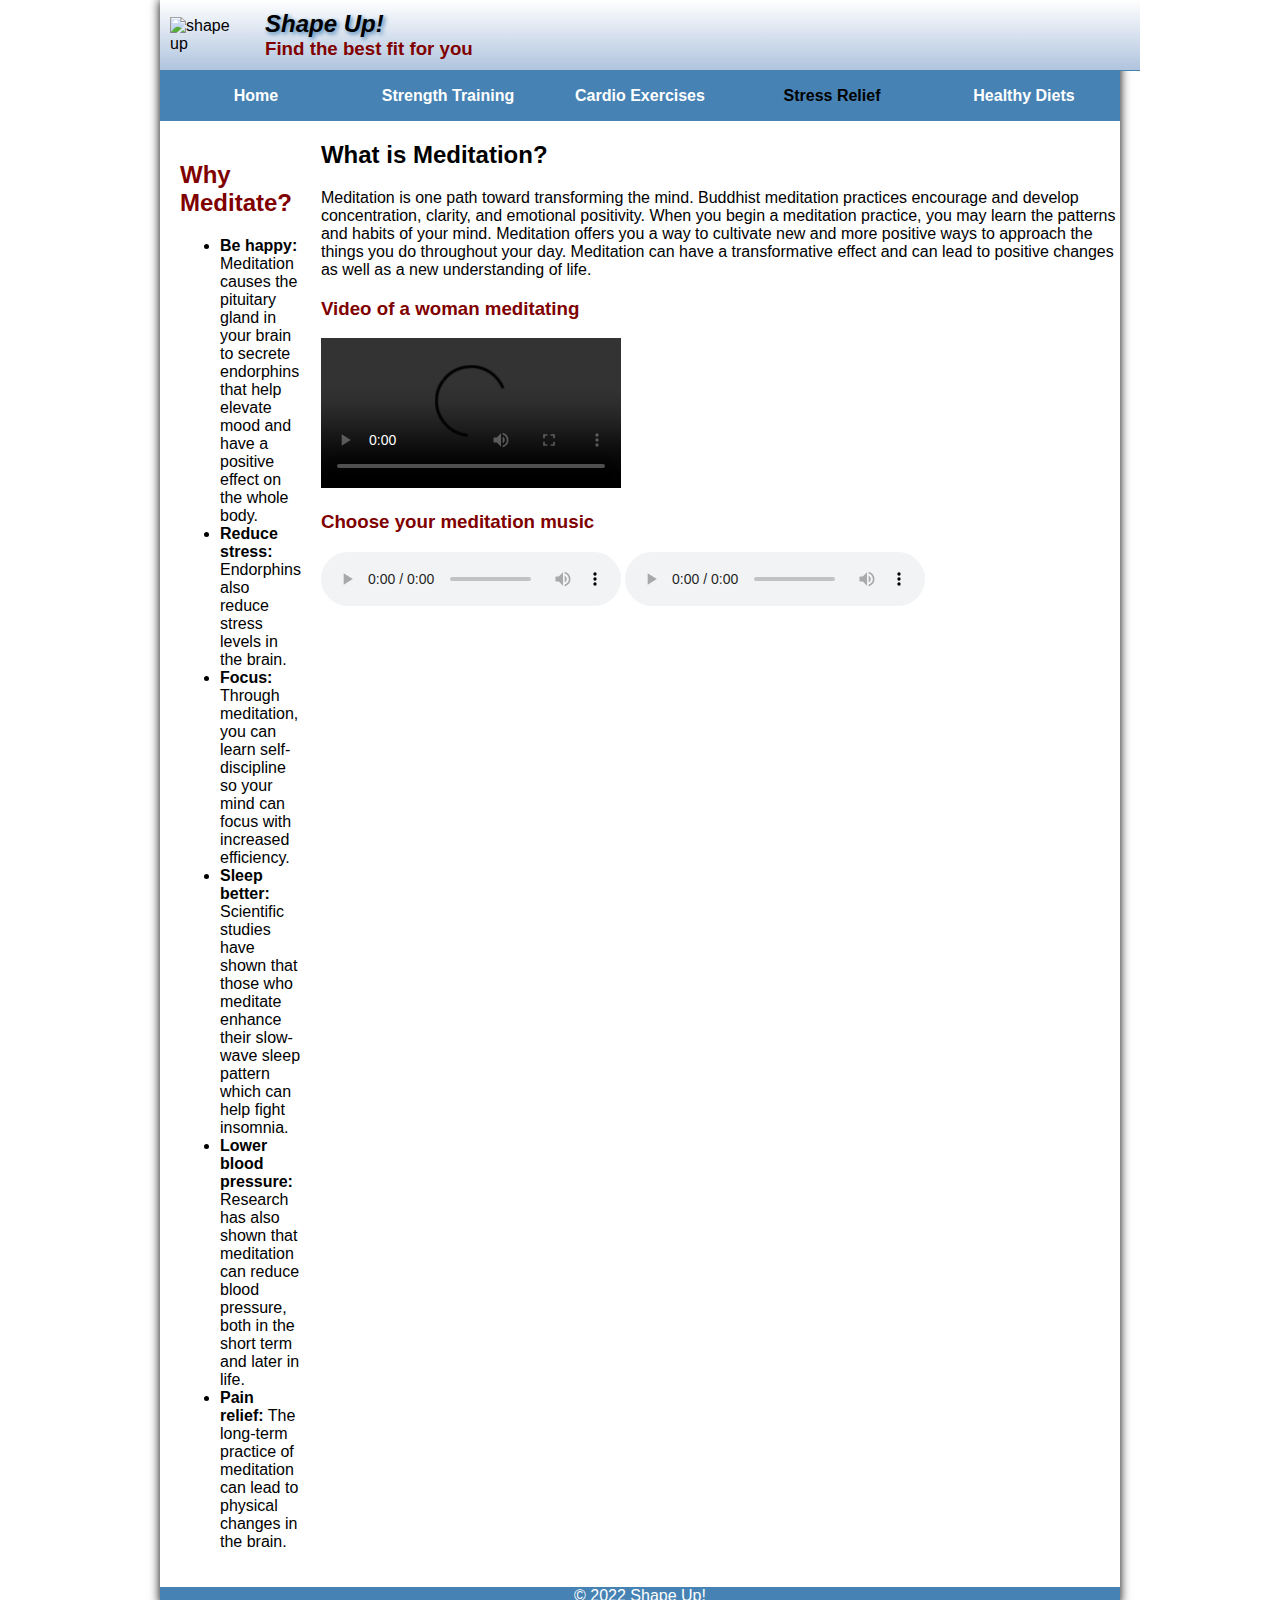
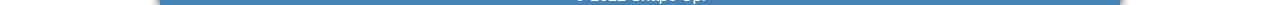
==== stress/meditate.html @ 9881c30c "Update meditate.html" ====
<!DOCTYPE html>
<html lang="en">
<head>
    <meta charset="utf-8">
    <link rel="stylesheet" href="../styles/main.css">
    <title>Shape Up! | Meditation</title>
</head>

<body>
    <header>
        <div id="header-content">
            <img src="../images/shape_up_logo.png" alt="shape up" width="80">
            <div id="header-text">
                <h2><em class="shadow">Shape Up!</em></h2>
                <h3>Find the best fit for you</h3>
            </div>
        </div>
    </header>
	
     <nav id="nav_menu">
        <ul>
            <li><a href="index.html">Home</a></li>
            <li><a href="strength.html">Strength Training</a></li>
            <li><a href="cardio.html">Cardio Exercises</a></li>
            <li><a href="stress.html" class="current">Stress Relief</a></li>
            <li><a href="diet/index.html">Healthy Diets</a></li>
        </ul>
    </nav>
    <main>
        <aside>
            <h2>Why Meditate?</h2>
            <ul>
                <li><strong>Be happy:</strong> Meditation causes the pituitary gland in your brain to secrete endorphins that help elevate mood and have a positive effect on the whole body.</li>
                <li><strong>Reduce stress:</strong> Endorphins also reduce stress levels in the brain.</li>
                <li><strong>Focus:</strong> Through meditation, you can learn self-discipline so your mind can focus with increased efficiency.</li>
                <li><strong>Sleep better:</strong> Scientific studies have shown that those who meditate enhance their slow-wave sleep pattern which can help fight insomnia.</li>
                <li><strong>Lower blood pressure:</strong> Research has also shown that meditation can reduce blood pressure, both in the short term and later in life.</li>
                <li><strong>Pain relief:</strong> The long-term practice of meditation can lead to physical changes in the brain.</li>
            </ul>
        </aside>

        <section>
            <h2>What is Meditation?</h2>
            <p>
                Meditation is one path toward transforming the mind. Buddhist meditation practices encourage and develop concentration, clarity, and emotional positivity. When you begin a meditation practice, you may learn the patterns and habits of your mind. Meditation offers you a way to cultivate new and more positive ways to approach the things you do throughout your day. Meditation can have a transformative effect and can lead to positive changes as well as a new understanding of life.
            </p>
            <h3>Video of a woman meditating</h3>
            <video controls>
                <source src="../videos/meditation_video.mp4" type="video/mp4">
                Your browser does not support the video tag.
            </video>
            <h3>Choose your meditation music</h3>
            <audio controls>
                <source src="../audio/meditation_music_1.mp3" type="audio/mpeg">
                Your browser does not support the audio element.
            </audio>
            <audio controls>
                <source src="../audio/meditation_music_2.mp3" type="audio/mpeg">
                Your browser does not support the audio element.
            </audio>
        </section>
    </main>
	<footer>
        &copy; 2022 Shape Up!
    </footer>
</body>
</html>
---- styles/main.css ----
/* General styles */
body {
    font-family: Arial, sans-serif;
    width: 99%;
    max-width: 960px;
    margin: 0 auto;
    border: none;
    box-shadow: 0 0 10px black;
}

header {
    width: 100%;
    border-bottom: 1px solid steelblue;
    background: linear-gradient(to bottom, white, lightsteelblue);
    display: flex;
    align-items: center;
    padding: 10px;
}

#header-content {
    display: flex;
    align-items: center;
}

#header-content img {
    margin-right: 15px;
}

#header-text h2, #header-text h3 {
    margin: 0;
}

.shadow {
    text-shadow: 2px 2px 4px steelblue;
}

main {
    display: flex;
}

aside {
    width: 245px;
    padding: 20px;
}

aside h2 {
    color: #800000;
}

footer {
    clear: both;
    text-align: center;
    background-color: steelblue;
    color: white;
}

main a {
    color: #800000 !important;
}

main ul a {
    color: steelblue !important;
}

h3 {
    color: #800000;
}

/* Navigation styles */
#nav_menu ul {
    list-style-type: none;
    margin: 0;
    padding: 0;
    position: relative;
}

#nav_menu ul li {
    float: left;
    width: 20%;
}

#nav_menu ul li a {
    display: block;
    text-align: center;
    padding: 1em 0;
    text-decoration: none;
    background-color: steelblue !important;
    color: white;
    font-weight: bold;
}

#nav_menu a.current {
    color: black;
}

#nav_menu ul ul {
    width: 100%;
    display: none;
    position: absolute;
    top: 100%;
}

#nav_menu ul ul li {
    float: none;
}

#nav_menu ul li:hover > ul {
    display: block;
}

#nav_menu > ul::after {
    content: "";
    clear: both;
    display: block;
}

#mobile_menu {
    display: none;
}

/* Form styling */
form {
    width: 90%; /* Adjusted width */
    margin: 20px auto; /* Add spacing around form */
}

/* Input and select field styling */
form input, form select, form textarea {
    width: 95%; /* Slightly reduce input width for spacing */
    margin-bottom: 15px; /* Add spacing between fields */
    padding: 8px;
    border: 1px solid #ccc; /* Light border */
    border-radius: 5px;
    background-color: #f9f9f9; /* Subtle background */
    box-shadow: inset 1px 1px 3px #ddd; /* Inner shadow for depth */
}

/* Fieldset styling */
form fieldset {
    margin-bottom: 25px; /* Add spacing between fieldsets */
    border: 1px solid #ccc; /* Adjust border to a lighter color */
    padding: 20px;
}

/* Legend styling */
form legend {
    font-size: 1.2em;
    color: #333; /* Darker text color for contrast */
}

/* Button styles */
form button {
    width: auto;
    display: inline-block; /* Keep buttons inline */
    margin-right: 10px; /* Add spacing between buttons */
    padding: 10px 15px;
    border-radius: 5px;
    background-color: steelblue;
    color: white;
    border: none;
    cursor: pointer;
}

/* Submit button hover effect */
form button:hover {
    background-color: #5a9bd5; /* Slightly brighter blue */
}

/* Reset button */
form button[type="reset"] {
    background-color: #d3d3d3; /* Light gray */
    color: black;
}

form button[type="reset"]:hover {
    background-color: #aaa; /* Darker gray */
}

/* Add consistent spacing for checkboxes and radio buttons */
form label input[type="radio"],
form label input[type="checkbox"] {
    margin-right: 10px;
}

/* Align checkbox and textarea */
form textarea {
    resize: none; /* Disable resizing for uniformity */
    height: 60px; /* Set height for textarea */
}

/* Media Queries */
@media only screen and (max-width: 767px) {
    header h2 {
        font-size: 200%;
    }

    main {
        flex-direction: column;
    }

    .slicknav_menu {
        background-color: steelblue !important;
        padding: 3px !important;
    }

    .slicknav_menu ul {
        background-color: steelblue !important;
    }

    .slicknav_menu a {
        color: white;
    }

    .slicknav_menu a:hover {
        color: lightsteelblue;
    }
}

@media only screen and (max-width: 479px) {
    header h2 {
        font-size: 150%;
    }
}
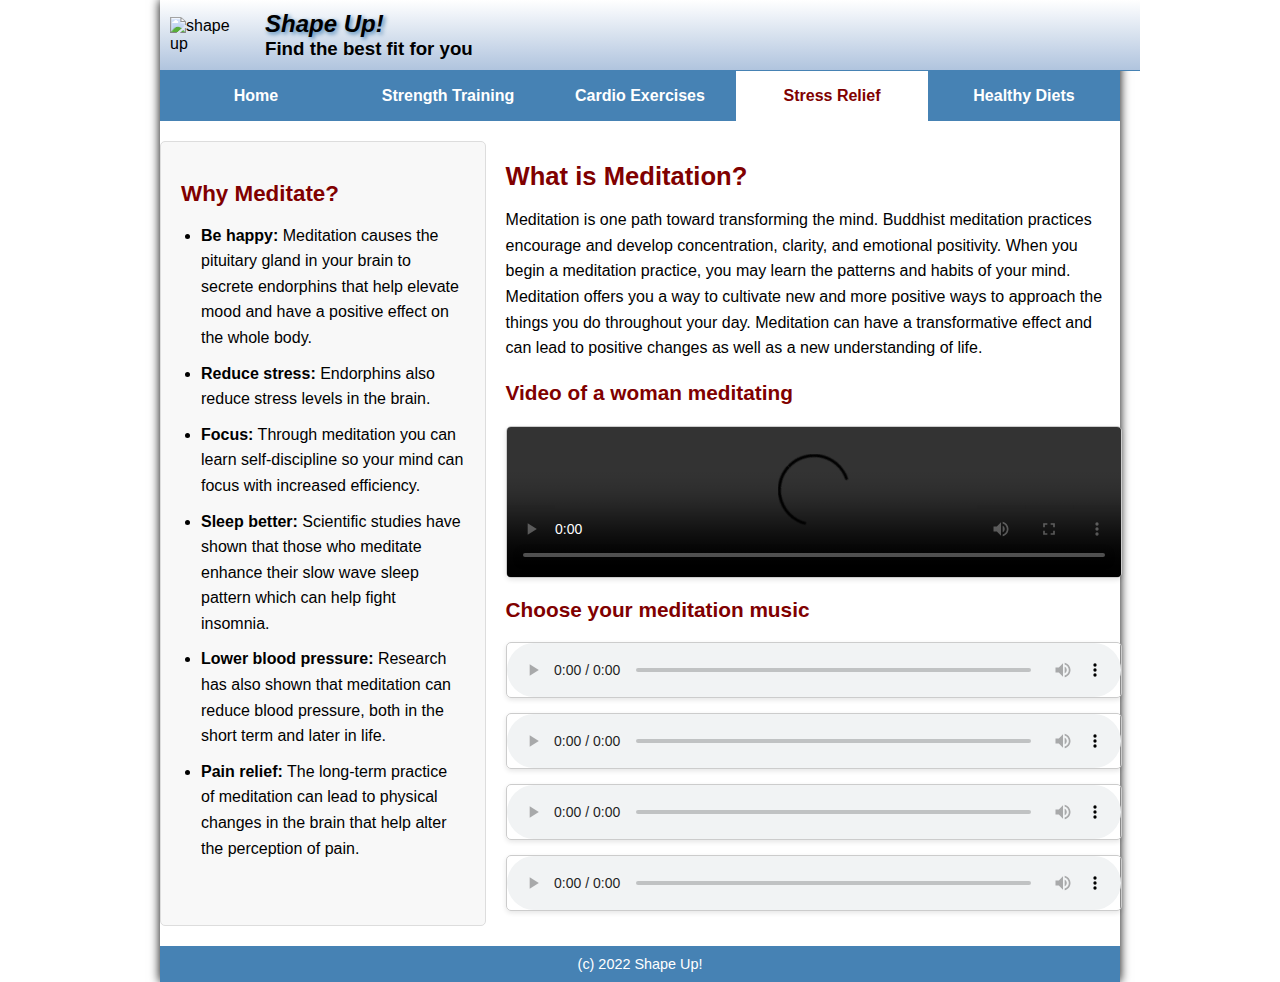
==== commit 82d53c29: "Update meditate.html" ====
--- a/stress/meditate.html
+++ b/stress/meditate.html
@@ -5,7 +5,6 @@
     <link rel="stylesheet" href="../styles/main.css">
     <title>Shape Up! | Meditation</title>
 </head>
-
 <body>
     <header>
         <div id="header-content">
@@ -16,8 +15,8 @@
             </div>
         </div>
     </header>
-	
-     <nav id="nav_menu">
+
+    <nav id="nav_menu">
         <ul>
             <li><a href="index.html">Home</a></li>
             <li><a href="strength.html">Strength Training</a></li>
@@ -26,42 +25,58 @@
             <li><a href="diet/index.html">Healthy Diets</a></li>
         </ul>
     </nav>
+
     <main>
         <aside>
             <h2>Why Meditate?</h2>
             <ul>
                 <li><strong>Be happy:</strong> Meditation causes the pituitary gland in your brain to secrete endorphins that help elevate mood and have a positive effect on the whole body.</li>
                 <li><strong>Reduce stress:</strong> Endorphins also reduce stress levels in the brain.</li>
-                <li><strong>Focus:</strong> Through meditation, you can learn self-discipline so your mind can focus with increased efficiency.</li>
-                <li><strong>Sleep better:</strong> Scientific studies have shown that those who meditate enhance their slow-wave sleep pattern which can help fight insomnia.</li>
+                <li><strong>Focus:</strong> Through meditation you can learn self-discipline so your mind can focus with increased efficiency.</li>
+                <li><strong>Sleep better:</strong> Scientific studies have shown that those who meditate enhance their slow wave sleep pattern which can help fight insomnia.</li>
                 <li><strong>Lower blood pressure:</strong> Research has also shown that meditation can reduce blood pressure, both in the short term and later in life.</li>
-                <li><strong>Pain relief:</strong> The long-term practice of meditation can lead to physical changes in the brain.</li>
+                <li><strong>Pain relief:</strong> The long-term practice of meditation can lead to physical changes in the brain that help alter the perception of pain.</li>
             </ul>
         </aside>
 
         <section>
             <h2>What is Meditation?</h2>
             <p>
-                Meditation is one path toward transforming the mind. Buddhist meditation practices encourage and develop concentration, clarity, and emotional positivity. When you begin a meditation practice, you may learn the patterns and habits of your mind. Meditation offers you a way to cultivate new and more positive ways to approach the things you do throughout your day. Meditation can have a transformative effect and can lead to positive changes as well as a new understanding of life.
+                Meditation is one path toward transforming the mind. Buddhist meditation practices encourage 
+                and develop concentration, clarity, and emotional positivity. When you begin a meditation practice, 
+                you may learn the patterns and habits of your mind. Meditation offers you a way to cultivate new and 
+                more positive ways to approach the things you do throughout your day. Meditation can have a transformative 
+                effect and can lead to positive changes as well as a new understanding of life.
             </p>
+
             <h3>Video of a woman meditating</h3>
             <video controls>
-                <source src="../videos/meditation_video.mp4" type="video/mp4">
+                <source src="media/meditation.mp4" type="video/mp4">
                 Your browser does not support the video tag.
             </video>
+
             <h3>Choose your meditation music</h3>
             <audio controls>
-                <source src="../audio/meditation_music_1.mp3" type="audio/mpeg">
-                Your browser does not support the audio element.
+                <source src="media/ambient_grand_piano.mp3" type="audio/mp3">
+                Your browser does not support the audio tag.
             </audio>
             <audio controls>
-                <source src="../audio/meditation_music_2.mp3" type="audio/mpeg">
-                Your browser does not support the audio element.
+                <source src="media/body_and_soul.mp3" type="audio/mp3">
+                Your browser does not support the audio tag.
+            </audio>
+            <audio controls>
+                <source src="media/time_inevitability.mp3" type="audio/mp3">
+                Your browser does not support the audio tag.
+            </audio>
+            <audio controls>
+                <source src="media/waves_and_tears.mp3" type="audio/mp3">
+                Your browser does not support the audio tag.
             </audio>
         </section>
     </main>
-	<footer>
-        &copy; 2022 Shape Up!
+
+    <footer>
+        (c) 2022 Shape Up!
     </footer>
 </body>
 </html>
--- a/styles/main.css
+++ b/styles/main.css
@@ -36,15 +36,63 @@
 
 main {
     display: flex;
+    justify-content: space-between;
+    gap: 20px; /* Space between the sidebar and main section */
+    padding: 20px 0;
 }
 
 aside {
-    width: 245px;
+    width: 30%;
     padding: 20px;
+    background-color: #f8f8f8;
+    border: 1px solid #ddd;
+    border-radius: 5px;
 }
 
 aside h2 {
     color: #800000;
+    font-size: 1.4em;
+    margin-bottom: 15px;
+}
+
+aside ul {
+    list-style-type: disc;
+    padding-left: 20px;
+    line-height: 1.6;
+}
+
+aside ul li {
+    margin-bottom: 10px;
+}
+
+section {
+    width: 65%;
+}
+
+section h2 {
+    color: #800000;
+    font-size: 1.6em;
+    margin-bottom: 15px;
+}
+
+section h3 {
+    color: #800000;
+    margin-top: 20px;
+    font-size: 1.3em;
+}
+
+section p {
+    line-height: 1.6;
+    margin-bottom: 20px;
+}
+
+section video, section audio {
+    display: block;
+    width: 100%;
+    margin: 15px 0;
+    border: 1px solid #ccc;
+    border-radius: 5px;
+    box-shadow: 0 2px 5px rgba(0, 0, 0, 0.1);
 }
 
 footer {
@@ -52,18 +100,8 @@
     text-align: center;
     background-color: steelblue;
     color: white;
-}
-
-main a {
-    color: #800000 !important;
-}
-
-main ul a {
-    color: steelblue !important;
-}
-
-h3 {
-    color: #800000;
+    padding: 10px 0;
+    font-size: 0.9em;
 }
 
 /* Navigation styles */
@@ -72,11 +110,12 @@
     margin: 0;
     padding: 0;
     position: relative;
+    display: flex;
+    background-color: steelblue;
 }
 
 #nav_menu ul li {
-    float: left;
-    width: 20%;
+    flex: 1;
 }
 
 #nav_menu ul li a {
@@ -84,135 +123,40 @@
     text-align: center;
     padding: 1em 0;
     text-decoration: none;
-    background-color: steelblue !important;
     color: white;
     font-weight: bold;
 }
 
 #nav_menu a.current {
-    color: black;
+    background-color: #fff;
+    color: #800000;
 }
 
-#nav_menu ul ul {
-    width: 100%;
-    display: none;
-    position: absolute;
-    top: 100%;
-}
-
-#nav_menu ul ul li {
-    float: none;
-}
-
-#nav_menu ul li:hover > ul {
-    display: block;
-}
-
-#nav_menu > ul::after {
-    content: "";
-    clear: both;
-    display: block;
-}
-
-#mobile_menu {
-    display: none;
-}
-
-/* Form styling */
-form {
-    width: 90%; /* Adjusted width */
-    margin: 20px auto; /* Add spacing around form */
-}
-
-/* Input and select field styling */
-form input, form select, form textarea {
-    width: 95%; /* Slightly reduce input width for spacing */
-    margin-bottom: 15px; /* Add spacing between fields */
-    padding: 8px;
-    border: 1px solid #ccc; /* Light border */
-    border-radius: 5px;
-    background-color: #f9f9f9; /* Subtle background */
-    box-shadow: inset 1px 1px 3px #ddd; /* Inner shadow for depth */
-}
-
-/* Fieldset styling */
-form fieldset {
-    margin-bottom: 25px; /* Add spacing between fieldsets */
-    border: 1px solid #ccc; /* Adjust border to a lighter color */
-    padding: 20px;
-}
-
-/* Legend styling */
-form legend {
-    font-size: 1.2em;
-    color: #333; /* Darker text color for contrast */
-}
-
-/* Button styles */
-form button {
-    width: auto;
-    display: inline-block; /* Keep buttons inline */
-    margin-right: 10px; /* Add spacing between buttons */
-    padding: 10px 15px;
-    border-radius: 5px;
-    background-color: steelblue;
-    color: white;
-    border: none;
-    cursor: pointer;
-}
-
-/* Submit button hover effect */
-form button:hover {
-    background-color: #5a9bd5; /* Slightly brighter blue */
-}
-
-/* Reset button */
-form button[type="reset"] {
-    background-color: #d3d3d3; /* Light gray */
-    color: black;
-}
-
-form button[type="reset"]:hover {
-    background-color: #aaa; /* Darker gray */
-}
-
-/* Add consistent spacing for checkboxes and radio buttons */
-form label input[type="radio"],
-form label input[type="checkbox"] {
-    margin-right: 10px;
-}
-
-/* Align checkbox and textarea */
-form textarea {
-    resize: none; /* Disable resizing for uniformity */
-    height: 60px; /* Set height for textarea */
+#nav_menu ul li:hover a {
+    background-color: #5a9bd5;
 }
 
 /* Media Queries */
 @media only screen and (max-width: 767px) {
-    header h2 {
-        font-size: 200%;
-    }
-
     main {
         flex-direction: column;
     }
 
-    .slicknav_menu {
-        background-color: steelblue !important;
-        padding: 3px !important;
+    aside {
+        width: 100%;
+        margin-bottom: 20px;
     }
 
-    .slicknav_menu ul {
-        background-color: steelblue !important;
+    section {
+        width: 100%;
     }
 
-    .slicknav_menu a {
-        color: white;
+    #nav_menu ul {
+        flex-direction: column;
     }
 
-    .slicknav_menu a:hover {
-        color: lightsteelblue;
+    #nav_menu ul li {
+        width: 100%;
     }
 }
 
@@ -220,4 +164,12 @@
     header h2 {
         font-size: 150%;
     }
+
+    aside h2, section h2 {
+        font-size: 1.2em;
+    }
+
+    section h3 {
+        font-size: 1.1em;
+    }
 }
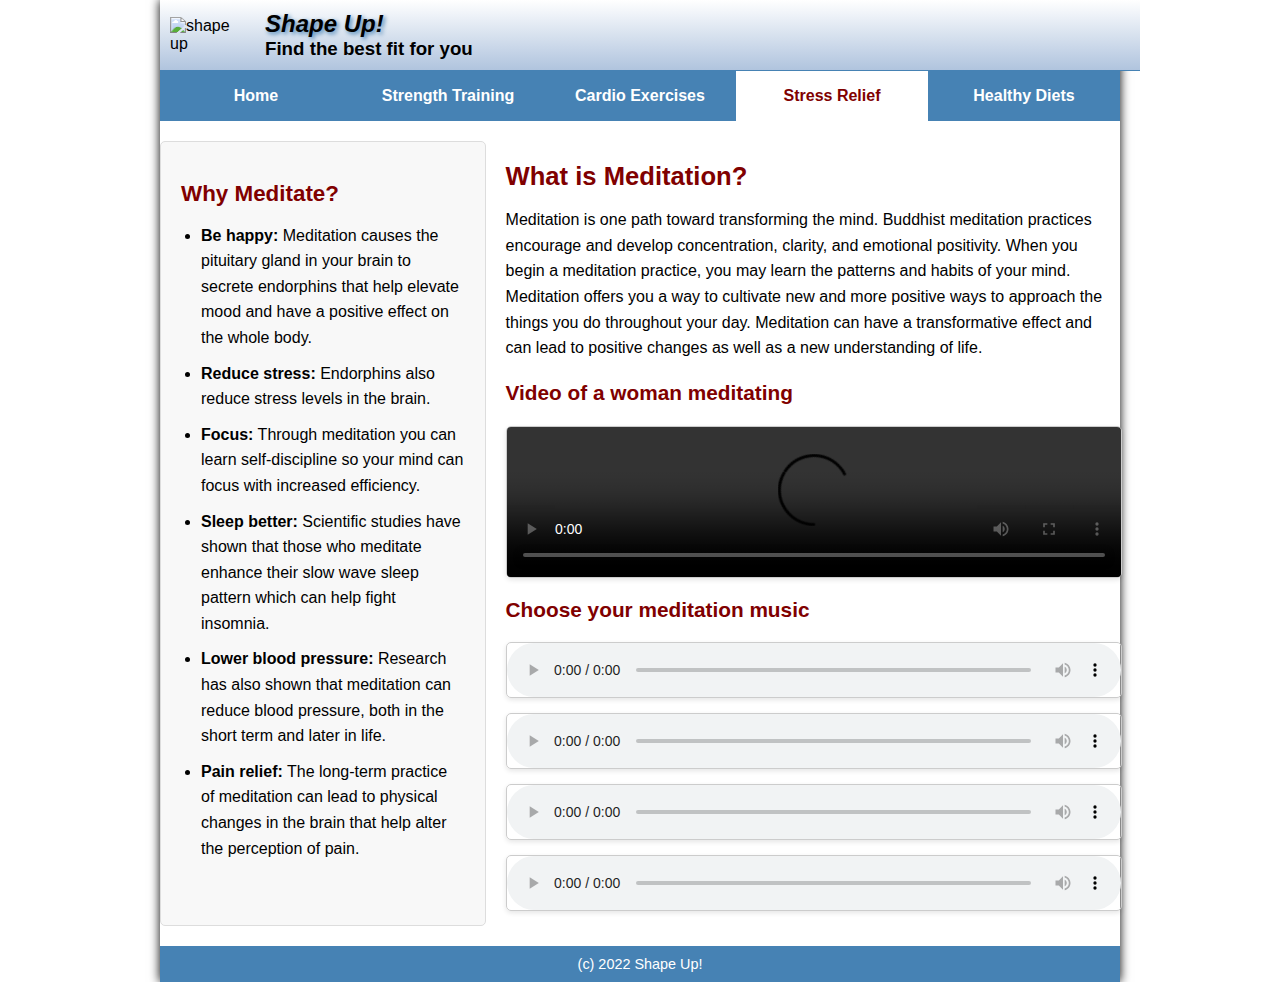
==== commit ef94e824: "Update meditate.html" ====
(no text change in the page or its own stylesheets)
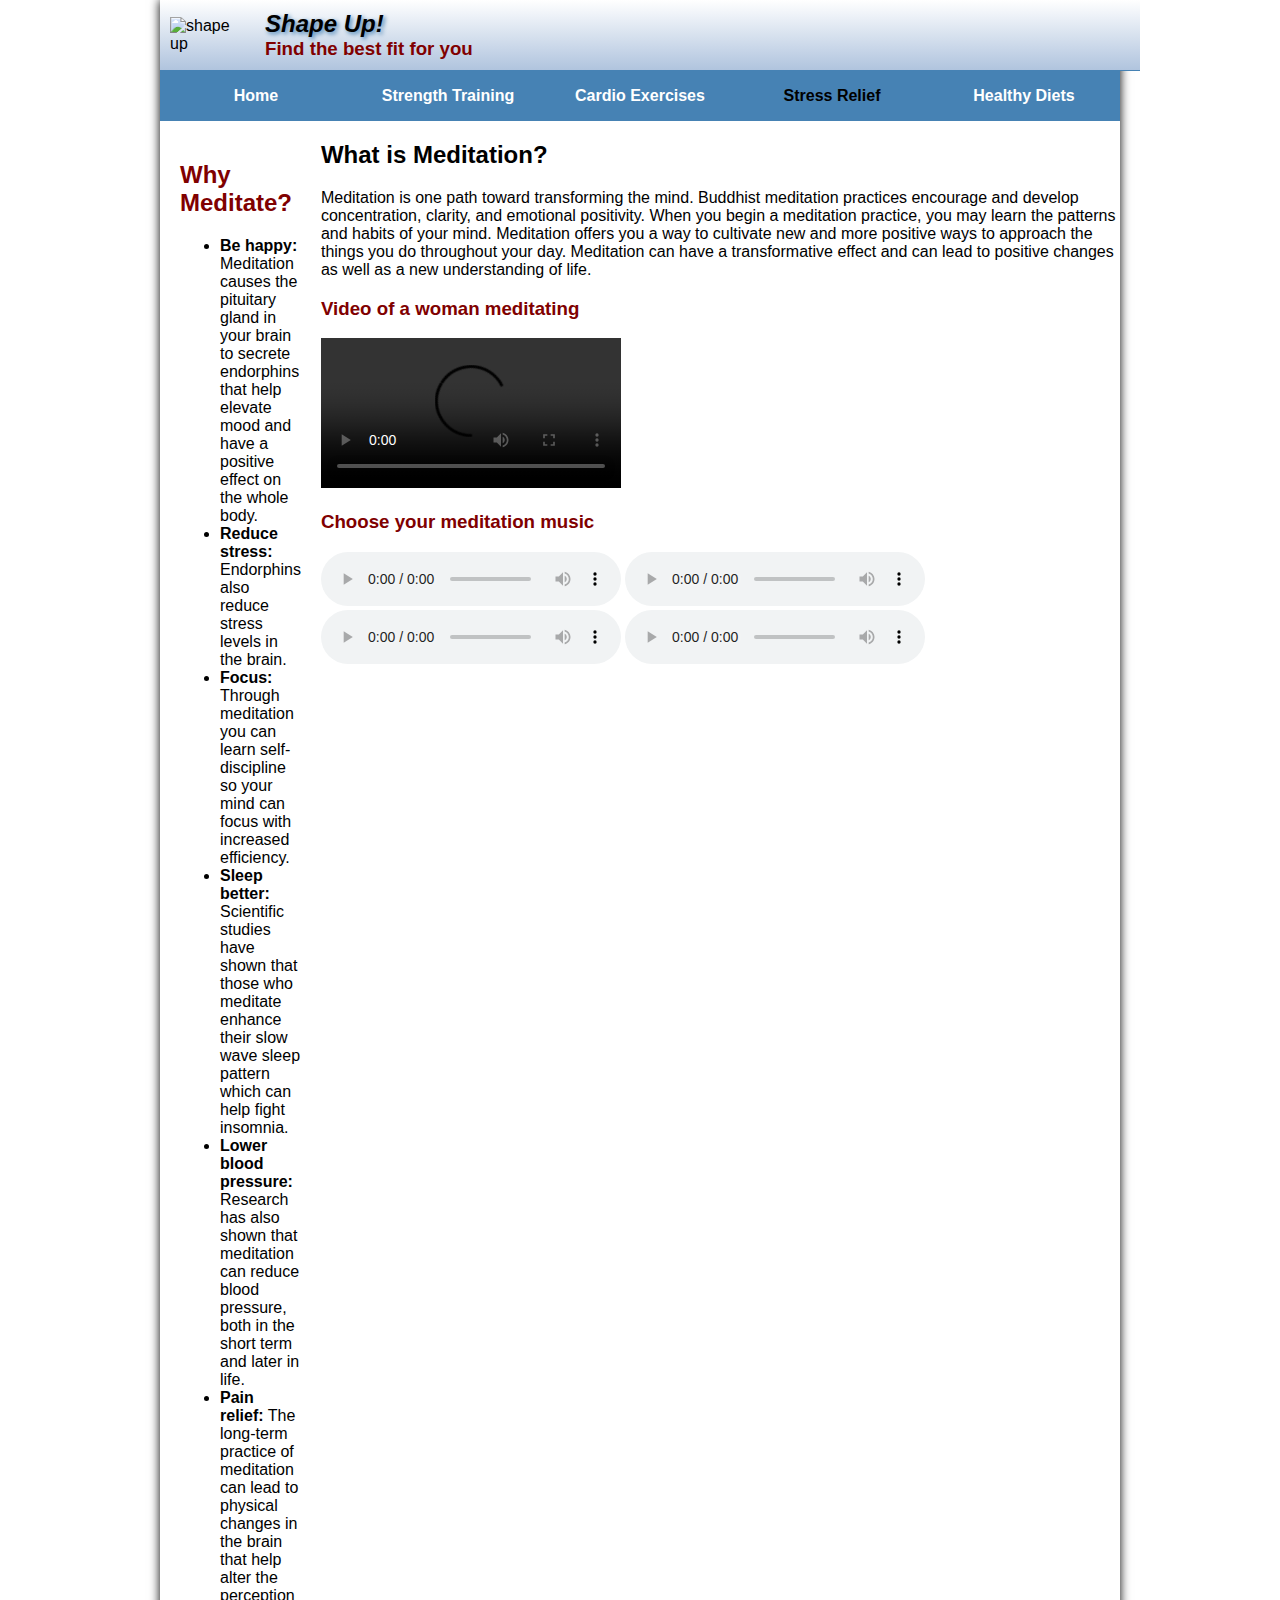
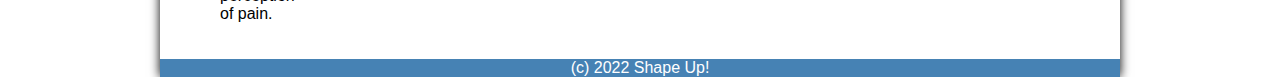
==== commit 903b6d55: "Update meditate.html" ====
--- a/stress/meditate.html
+++ b/stress/meditate.html
@@ -52,25 +52,20 @@
             <h3>Video of a woman meditating</h3>
             <video controls>
                 <source src="media/meditation.mp4" type="video/mp4">
-                Your browser does not support the video tag.
             </video>
 
             <h3>Choose your meditation music</h3>
             <audio controls>
                 <source src="media/ambient_grand_piano.mp3" type="audio/mp3">
-                Your browser does not support the audio tag.
             </audio>
             <audio controls>
                 <source src="media/body_and_soul.mp3" type="audio/mp3">
-                Your browser does not support the audio tag.
             </audio>
             <audio controls>
                 <source src="media/time_inevitability.mp3" type="audio/mp3">
-                Your browser does not support the audio tag.
             </audio>
             <audio controls>
                 <source src="media/waves_and_tears.mp3" type="audio/mp3">
-                Your browser does not support the audio tag.
             </audio>
         </section>
     </main>
--- a/styles/main.css
+++ b/styles/main.css
@@ -36,63 +36,16 @@
 
 main {
     display: flex;
-    justify-content: space-between;
-    gap: 20px; /* Space between the sidebar and main section */
-    padding: 20px 0;
 }
 
 aside {
-    width: 30%;
+    width: 245px;
     padding: 20px;
-    background-color: #f8f8f8;
-    border: 1px solid #ddd;
-    border-radius: 5px;
+    background-color: transparent; /* Removed background color */
 }
 
 aside h2 {
     color: #800000;
-    font-size: 1.4em;
-    margin-bottom: 15px;
-}
-
-aside ul {
-    list-style-type: disc;
-    padding-left: 20px;
-    line-height: 1.6;
-}
-
-aside ul li {
-    margin-bottom: 10px;
-}
-
-section {
-    width: 65%;
-}
-
-section h2 {
-    color: #800000;
-    font-size: 1.6em;
-    margin-bottom: 15px;
-}
-
-section h3 {
-    color: #800000;
-    margin-top: 20px;
-    font-size: 1.3em;
-}
-
-section p {
-    line-height: 1.6;
-    margin-bottom: 20px;
-}
-
-section video, section audio {
-    display: block;
-    width: 100%;
-    margin: 15px 0;
-    border: 1px solid #ccc;
-    border-radius: 5px;
-    box-shadow: 0 2px 5px rgba(0, 0, 0, 0.1);
 }
 
 footer {
@@ -100,8 +53,18 @@
     text-align: center;
     background-color: steelblue;
     color: white;
-    padding: 10px 0;
-    font-size: 0.9em;
+}
+
+main a {
+    color: #800000 !important;
+}
+
+main ul a {
+    color: steelblue !important;
+}
+
+h3 {
+    color: #800000;
 }
 
 /* Navigation styles */
@@ -110,12 +73,11 @@
     margin: 0;
     padding: 0;
     position: relative;
-    display: flex;
-    background-color: steelblue;
 }
 
 #nav_menu ul li {
-    flex: 1;
+    float: left;
+    width: 20%;
 }
 
 #nav_menu ul li a {
@@ -123,40 +85,140 @@
     text-align: center;
     padding: 1em 0;
     text-decoration: none;
+    background-color: steelblue !important;
     color: white;
     font-weight: bold;
 }
 
 #nav_menu a.current {
-    background-color: #fff;
-    color: #800000;
-}
-
-#nav_menu ul li:hover a {
-    background-color: #5a9bd5;
+    color: black; /* Stress Relief tab will be black */
+}
+
+/* Ensure the current page ("Stress Relief") has black color */
+#nav_menu ul li a[href="stress.html"].current {
+    color: black;
+}
+
+#nav_menu ul ul {
+    width: 100%;
+    display: none;
+    position: absolute;
+    top: 100%;
+}
+
+#nav_menu ul ul li {
+    float: none;
+}
+
+#nav_menu ul li:hover > ul {
+    display: block;
+}
+
+#nav_menu > ul::after {
+    content: "";
+    clear: both;
+    display: block;
+}
+
+#mobile_menu {
+    display: none;
+}
+
+/* Form styling */
+form {
+    width: 90%; /* Adjusted width */
+    margin: 20px auto; /* Add spacing around form */
+}
+
+/* Input and select field styling */
+form input, form select, form textarea {
+    width: 95%; /* Slightly reduce input width for spacing */
+    margin-bottom: 15px; /* Add spacing between fields */
+    padding: 8px;
+    border: 1px solid #ccc; /* Light border */
+    border-radius: 5px;
+    background-color: #f9f9f9; /* Subtle background */
+    box-shadow: inset 1px 1px 3px #ddd; /* Inner shadow for depth */
+}
+
+/* Fieldset styling */
+form fieldset {
+    margin-bottom: 25px; /* Add spacing between fieldsets */
+    border: 1px solid #ccc; /* Adjust border to a lighter color */
+    padding: 20px;
+}
+
+/* Legend styling */
+form legend {
+    font-size: 1.2em;
+    color: #333; /* Darker text color for contrast */
+}
+
+/* Button styles */
+form button {
+    width: auto;
+    display: inline-block; /* Keep buttons inline */
+    margin-right: 10px; /* Add spacing between buttons */
+    padding: 10px 15px;
+    border-radius: 5px;
+    background-color: steelblue;
+    color: white;
+    border: none;
+    cursor: pointer;
+}
+
+/* Submit button hover effect */
+form button:hover {
+    background-color: #5a9bd5; /* Slightly brighter blue */
+}
+
+/* Reset button */
+form button[type="reset"] {
+    background-color: #d3d3d3; /* Light gray */
+    color: black;
+}
+
+form button[type="reset"]:hover {
+    background-color: #aaa; /* Darker gray */
+}
+
+/* Add consistent spacing for checkboxes and radio buttons */
+form label input[type="radio"],
+form label input[type="checkbox"] {
+    margin-right: 10px;
+}
+
+/* Align checkbox and textarea */
+form textarea {
+    resize: none; /* Disable resizing for uniformity */
+    height: 60px; /* Set height for textarea */
 }
 
 /* Media Queries */
 @media only screen and (max-width: 767px) {
+    header h2 {
+        font-size: 200%;
+    }
+
     main {
         flex-direction: column;
     }
 
-    aside {
-        width: 100%;
-        margin-bottom: 20px;
-    }
-
-    section {
-        width: 100%;
-    }
-
-    #nav_menu ul {
-        flex-direction: column;
-    }
-
-    #nav_menu ul li {
-        width: 100%;
+    .slicknav_menu {
+        background-color: steelblue !important;
+        padding: 3px !important;
+    }
+
+    .slicknav_menu ul {
+        background-color: steelblue !important;
+    }
+
+    .slicknav_menu a {
+        color: white;
+    }
+
+    .slicknav_menu a:hover {
+        color: lightsteelblue;
     }
 }
 
@@ -164,12 +226,4 @@
     header h2 {
         font-size: 150%;
     }
-
-    aside h2, section h2 {
-        font-size: 1.2em;
-    }
-
-    section h3 {
-        font-size: 1.1em;
-    }
-}
+}
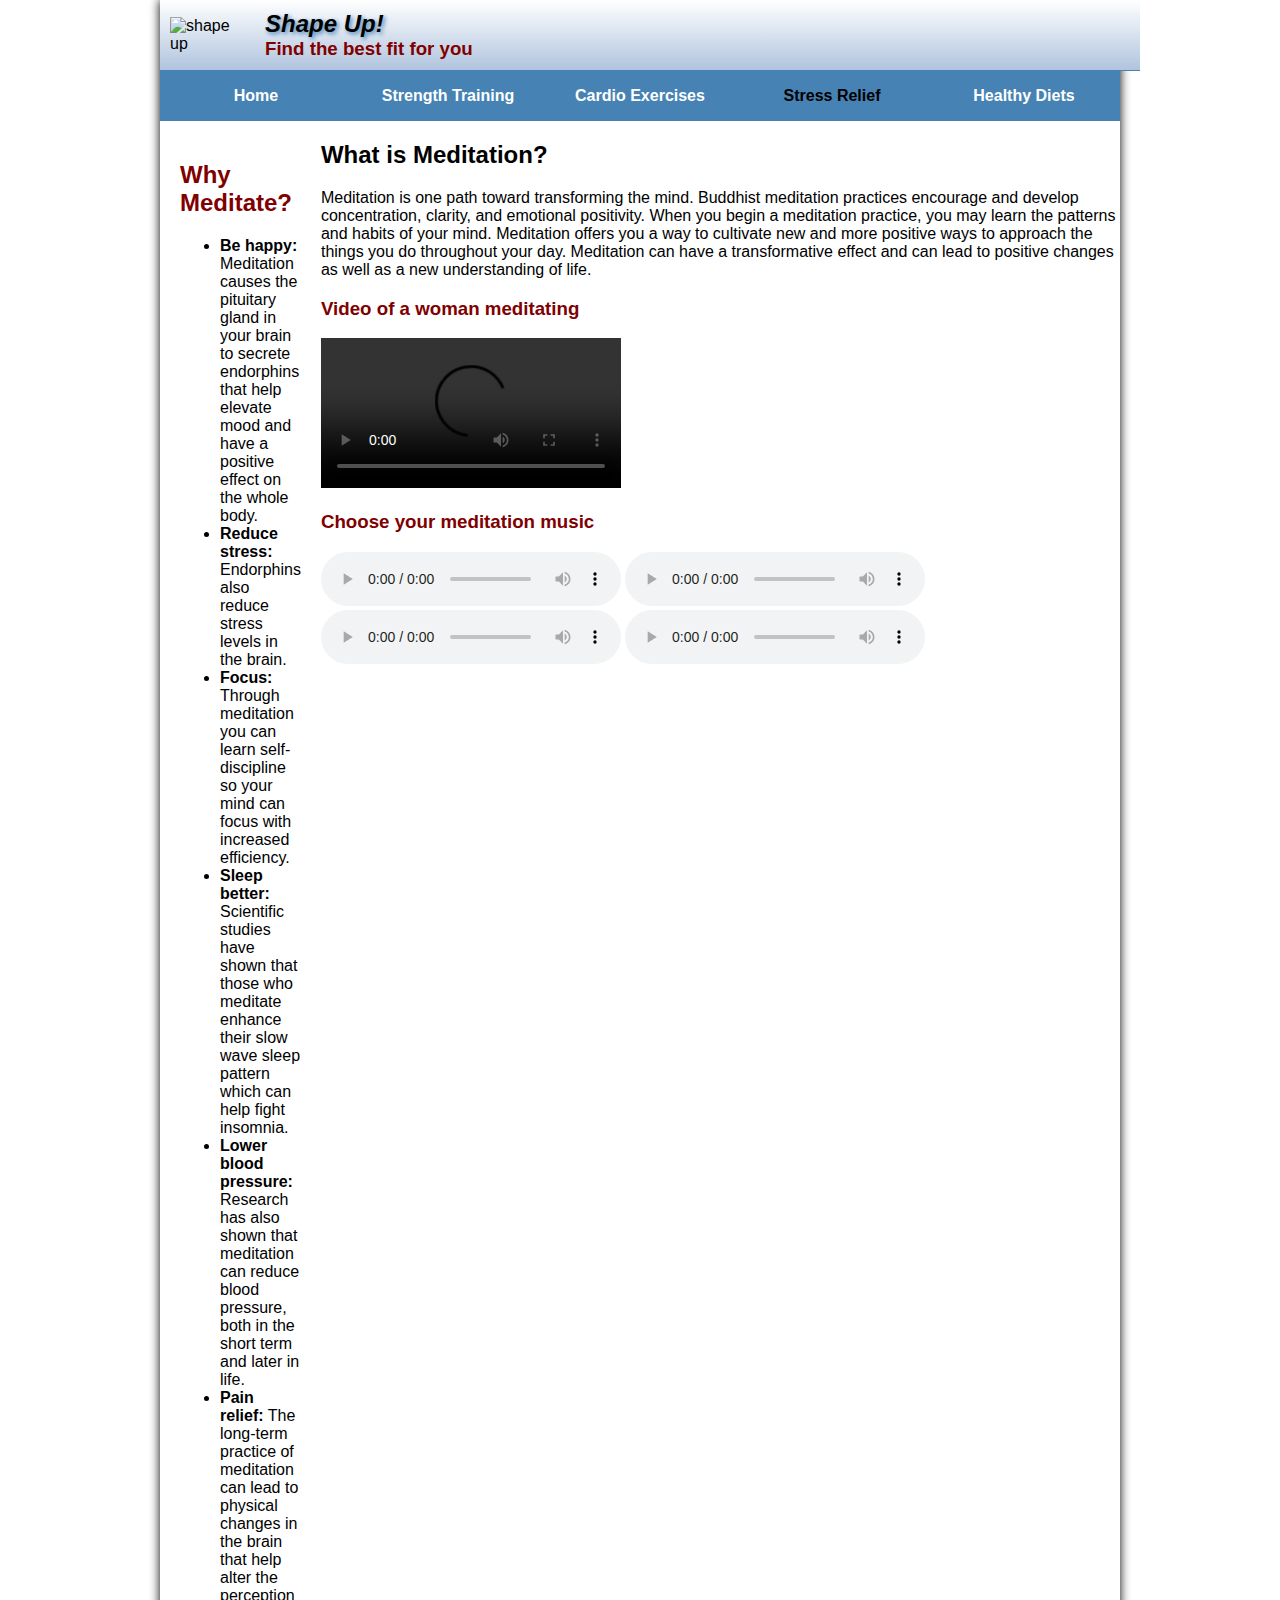
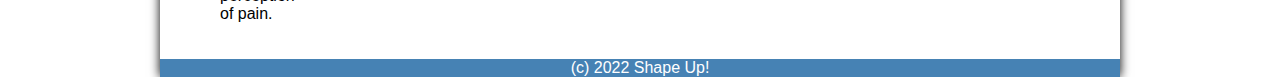
==== commit 9938c0ad: "Update meditate.html" ====
--- a/stress/meditate.html
+++ b/stress/meditate.html
@@ -52,20 +52,25 @@
             <h3>Video of a woman meditating</h3>
             <video controls>
                 <source src="media/meditation.mp4" type="video/mp4">
+                Your browser does not support the video tag.
             </video>
 
             <h3>Choose your meditation music</h3>
             <audio controls>
                 <source src="media/ambient_grand_piano.mp3" type="audio/mp3">
+                Your browser does not support the audio tag.
             </audio>
             <audio controls>
                 <source src="media/body_and_soul.mp3" type="audio/mp3">
+                Your browser does not support the audio tag.
             </audio>
             <audio controls>
                 <source src="media/time_inevitability.mp3" type="audio/mp3">
+                Your browser does not support the audio tag.
             </audio>
             <audio controls>
                 <source src="media/waves_and_tears.mp3" type="audio/mp3">
+                Your browser does not support the audio tag.
             </audio>
         </section>
     </main>
--- a/styles/main.css
+++ b/styles/main.css
@@ -41,7 +41,6 @@
 aside {
     width: 245px;
     padding: 20px;
-    background-color: transparent; /* Removed background color */
 }
 
 aside h2 {
@@ -91,11 +90,6 @@
 }
 
 #nav_menu a.current {
-    color: black; /* Stress Relief tab will be black */
-}
-
-/* Ensure the current page ("Stress Relief") has black color */
-#nav_menu ul li a[href="stress.html"].current {
     color: black;
 }
 
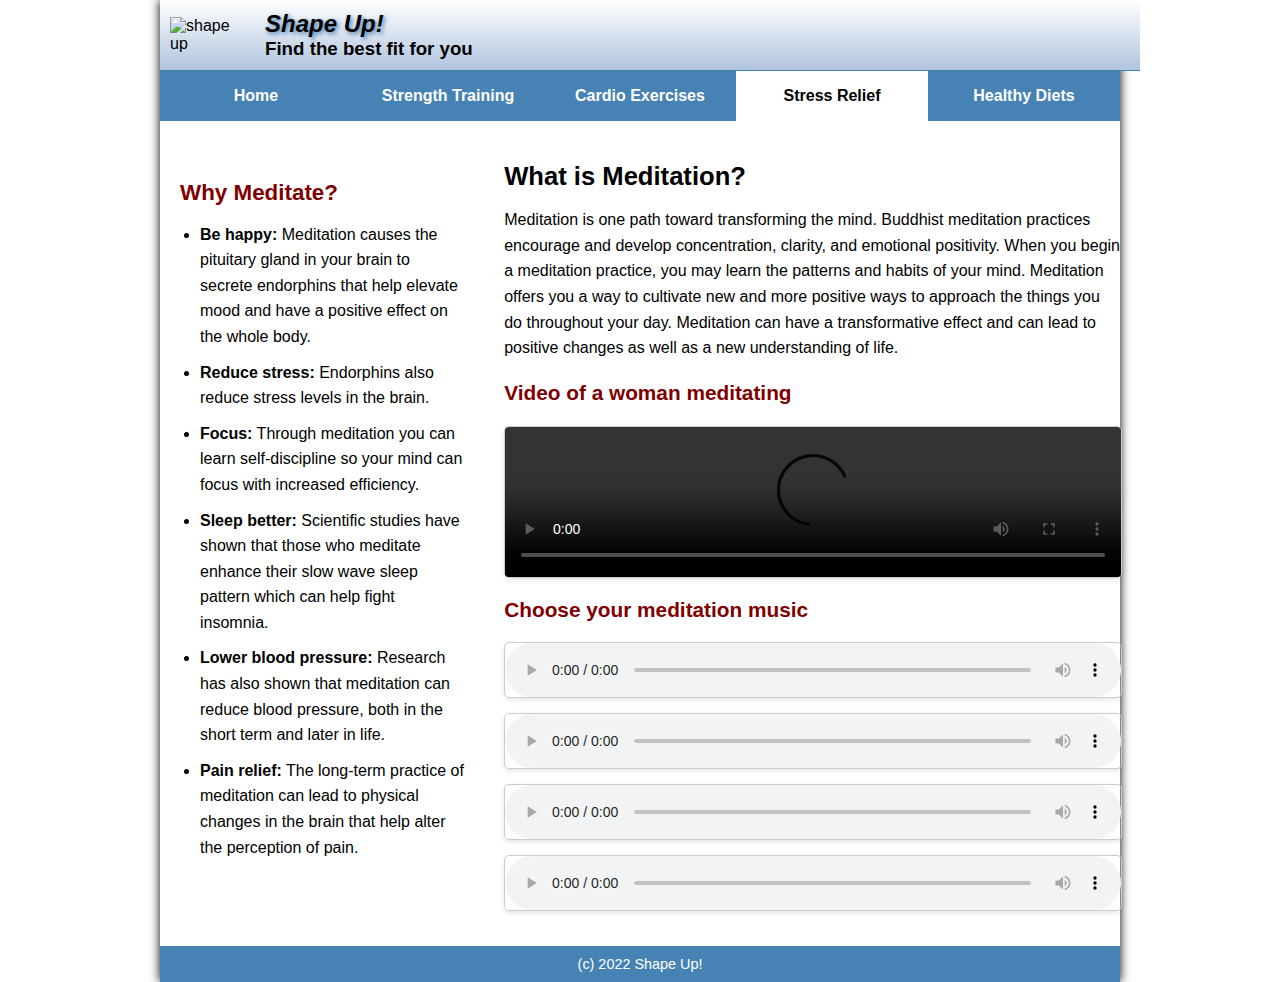
==== commit c22bc4fd: "Update meditate.html" ====
--- a/stress/meditate.html
+++ b/stress/meditate.html
@@ -52,25 +52,25 @@
             <h3>Video of a woman meditating</h3>
             <video controls>
                 <source src="media/meditation.mp4" type="video/mp4">
-                Your browser does not support the video tag.
+      
             </video>
 
             <h3>Choose your meditation music</h3>
             <audio controls>
                 <source src="media/ambient_grand_piano.mp3" type="audio/mp3">
-                Your browser does not support the audio tag.
+    
             </audio>
             <audio controls>
                 <source src="media/body_and_soul.mp3" type="audio/mp3">
-                Your browser does not support the audio tag.
+
             </audio>
             <audio controls>
                 <source src="media/time_inevitability.mp3" type="audio/mp3">
-                Your browser does not support the audio tag.
+
             </audio>
             <audio controls>
                 <source src="media/waves_and_tears.mp3" type="audio/mp3">
-                Your browser does not support the audio tag.
+
             </audio>
         </section>
     </main>
--- a/styles/main.css
+++ b/styles/main.css
@@ -36,15 +36,62 @@
 
 main {
     display: flex;
+    justify-content: space-between;
+    gap: 20px; /* Space between the sidebar and main section */
+    padding: 20px 0;
 }
 
 aside {
-    width: 245px;
+    width: 30%;
     padding: 20px;
+    background-color: transparent; /* No background color */
+    border: none; /* Remove border */
 }
 
 aside h2 {
     color: #800000;
+    font-size: 1.4em;
+    margin-bottom: 15px;
+}
+
+aside ul {
+    list-style-type: disc;
+    padding-left: 20px;
+    line-height: 1.6;
+}
+
+aside ul li {
+    margin-bottom: 10px;
+}
+
+section {
+    width: 65%;
+}
+
+section h2 {
+    color: black; /* Make the heading text black */
+    font-size: 1.6em;
+    margin-bottom: 15px;
+}
+
+section h3 {
+    color: #800000;
+    margin-top: 20px;
+    font-size: 1.3em;
+}
+
+section p {
+    line-height: 1.6;
+    margin-bottom: 20px;
+}
+
+section video, section audio {
+    display: block;
+    width: 100%;
+    margin: 15px 0;
+    border: 1px solid #ccc;
+    border-radius: 5px;
+    box-shadow: 0 2px 5px rgba(0, 0, 0, 0.1);
 }
 
 footer {
@@ -52,18 +99,8 @@
     text-align: center;
     background-color: steelblue;
     color: white;
-}
-
-main a {
-    color: #800000 !important;
-}
-
-main ul a {
-    color: steelblue !important;
-}
-
-h3 {
-    color: #800000;
+    padding: 10px 0;
+    font-size: 0.9em;
 }
 
 /* Navigation styles */
@@ -72,11 +109,12 @@
     margin: 0;
     padding: 0;
     position: relative;
+    display: flex;
+    background-color: steelblue;
 }
 
 #nav_menu ul li {
-    float: left;
-    width: 20%;
+    flex: 1;
 }
 
 #nav_menu ul li a {
@@ -84,135 +122,44 @@
     text-align: center;
     padding: 1em 0;
     text-decoration: none;
-    background-color: steelblue !important;
     color: white;
     font-weight: bold;
 }
 
 #nav_menu a.current {
-    color: black;
+    background-color: #fff;
+    color: #800000;
 }
 
-#nav_menu ul ul {
-    width: 100%;
-    display: none;
-    position: absolute;
-    top: 100%;
+#nav_menu ul li:hover a {
+    background-color: #5a9bd5;
 }
 
-#nav_menu ul ul li {
-    float: none;
-}
-
-#nav_menu ul li:hover > ul {
-    display: block;
-}
-
-#nav_menu > ul::after {
-    content: "";
-    clear: both;
-    display: block;
-}
-
-#mobile_menu {
-    display: none;
-}
-
-/* Form styling */
-form {
-    width: 90%; /* Adjusted width */
-    margin: 20px auto; /* Add spacing around form */
-}
-
-/* Input and select field styling */
-form input, form select, form textarea {
-    width: 95%; /* Slightly reduce input width for spacing */
-    margin-bottom: 15px; /* Add spacing between fields */
-    padding: 8px;
-    border: 1px solid #ccc; /* Light border */
-    border-radius: 5px;
-    background-color: #f9f9f9; /* Subtle background */
-    box-shadow: inset 1px 1px 3px #ddd; /* Inner shadow for depth */
-}
-
-/* Fieldset styling */
-form fieldset {
-    margin-bottom: 25px; /* Add spacing between fieldsets */
-    border: 1px solid #ccc; /* Adjust border to a lighter color */
-    padding: 20px;
-}
-
-/* Legend styling */
-form legend {
-    font-size: 1.2em;
-    color: #333; /* Darker text color for contrast */
-}
-
-/* Button styles */
-form button {
-    width: auto;
-    display: inline-block; /* Keep buttons inline */
-    margin-right: 10px; /* Add spacing between buttons */
-    padding: 10px 15px;
-    border-radius: 5px;
-    background-color: steelblue;
-    color: white;
-    border: none;
-    cursor: pointer;
-}
-
-/* Submit button hover effect */
-form button:hover {
-    background-color: #5a9bd5; /* Slightly brighter blue */
-}
-
-/* Reset button */
-form button[type="reset"] {
-    background-color: #d3d3d3; /* Light gray */
-    color: black;
-}
-
-form button[type="reset"]:hover {
-    background-color: #aaa; /* Darker gray */
-}
-
-/* Add consistent spacing for checkboxes and radio buttons */
-form label input[type="radio"],
-form label input[type="checkbox"] {
-    margin-right: 10px;
-}
-
-/* Align checkbox and textarea */
-form textarea {
-    resize: none; /* Disable resizing for uniformity */
-    height: 60px; /* Set height for textarea */
+#nav_menu ul li:nth-child(4) a {
+    color: black; /* Change "Stress Relief" tab to black */
 }
 
 /* Media Queries */
 @media only screen and (max-width: 767px) {
-    header h2 {
-        font-size: 200%;
-    }
-
     main {
         flex-direction: column;
     }
 
-    .slicknav_menu {
-        background-color: steelblue !important;
-        padding: 3px !important;
+    aside {
+        width: 100%;
+        margin-bottom: 20px;
     }
 
-    .slicknav_menu ul {
-        background-color: steelblue !important;
+    section {
+        width: 100%;
     }
 
-    .slicknav_menu a {
-        color: white;
+    #nav_menu ul {
+        flex-direction: column;
     }
 
-    .slicknav_menu a:hover {
-        color: lightsteelblue;
+    #nav_menu ul li {
+        width: 100%;
     }
 }
 
@@ -220,4 +167,12 @@
     header h2 {
         font-size: 150%;
     }
+
+    aside h2, section h2 {
+        font-size: 1.2em;
+    }
+
+    section h3 {
+        font-size: 1.1em;
+    }
 }
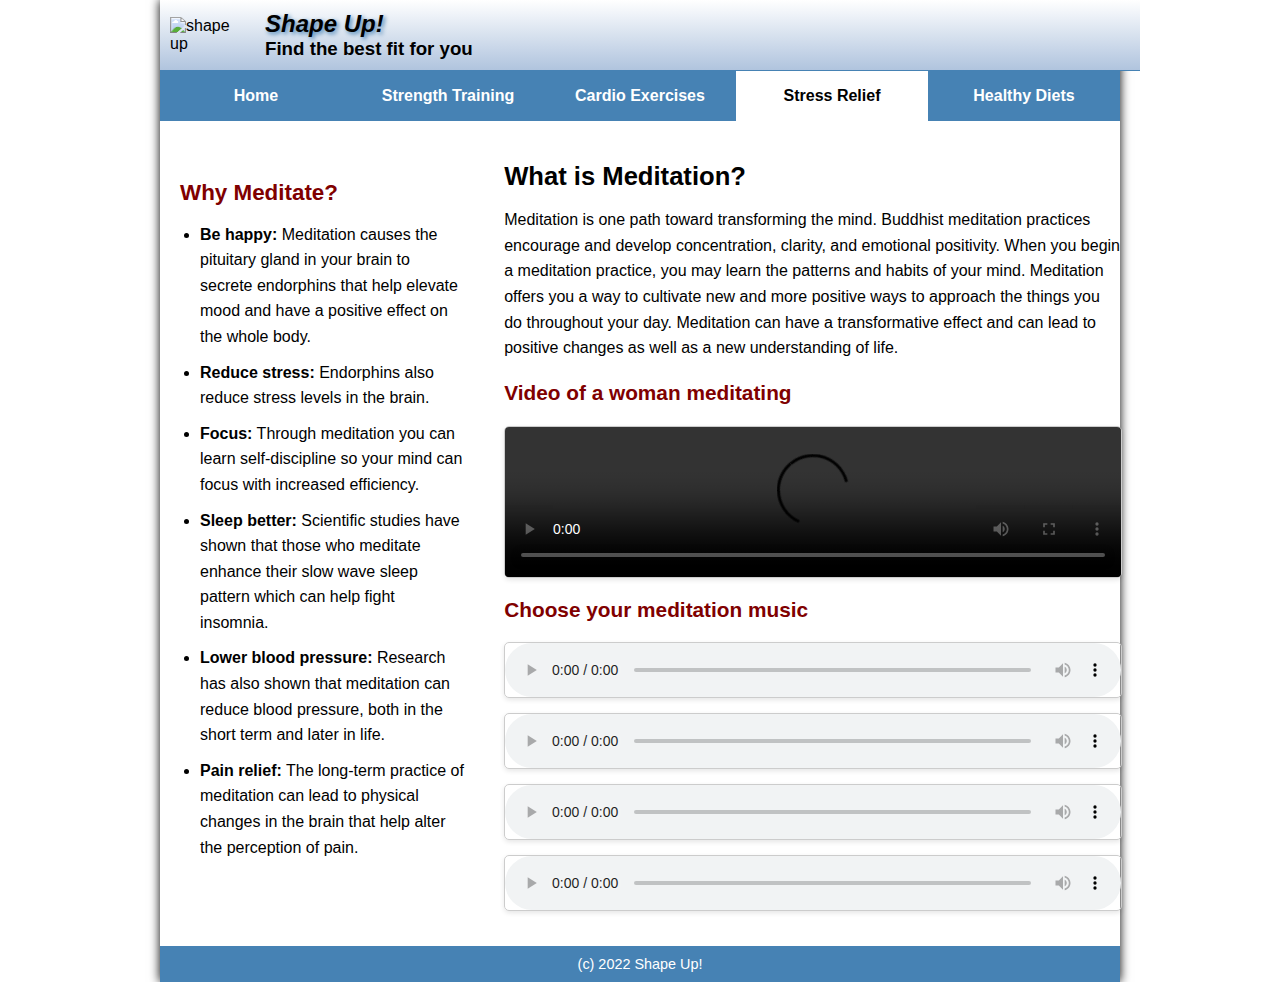
==== commit ab554663: "Update meditate.html" ====
--- a/stress/meditate.html
+++ b/stress/meditate.html
@@ -51,25 +51,25 @@
 
             <h3>Video of a woman meditating</h3>
             <video controls>
-                <source src="media/meditation.mp4" type="video/mp4">
+                <source src="../media/meditation.mp4" type="video/mp4">
       
             </video>
 
             <h3>Choose your meditation music</h3>
             <audio controls>
-                <source src="media/ambient_grand_piano.mp3" type="audio/mp3">
+                <source src="../media/ambient_grand_piano.mp3" type="audio/mp3">
     
             </audio>
             <audio controls>
-                <source src="media/body_and_soul.mp3" type="audio/mp3">
+                <source src="../media/body_and_soul.mp3" type="audio/mp3">
 
             </audio>
             <audio controls>
-                <source src="media/time_inevitability.mp3" type="audio/mp3">
+                <source src="../media/time_inevitability.mp3" type="audio/mp3">
 
             </audio>
             <audio controls>
-                <source src="media/waves_and_tears.mp3" type="audio/mp3">
+                <source src="../media/waves_and_tears.mp3" type="audio/mp3">
 
             </audio>
         </section>
